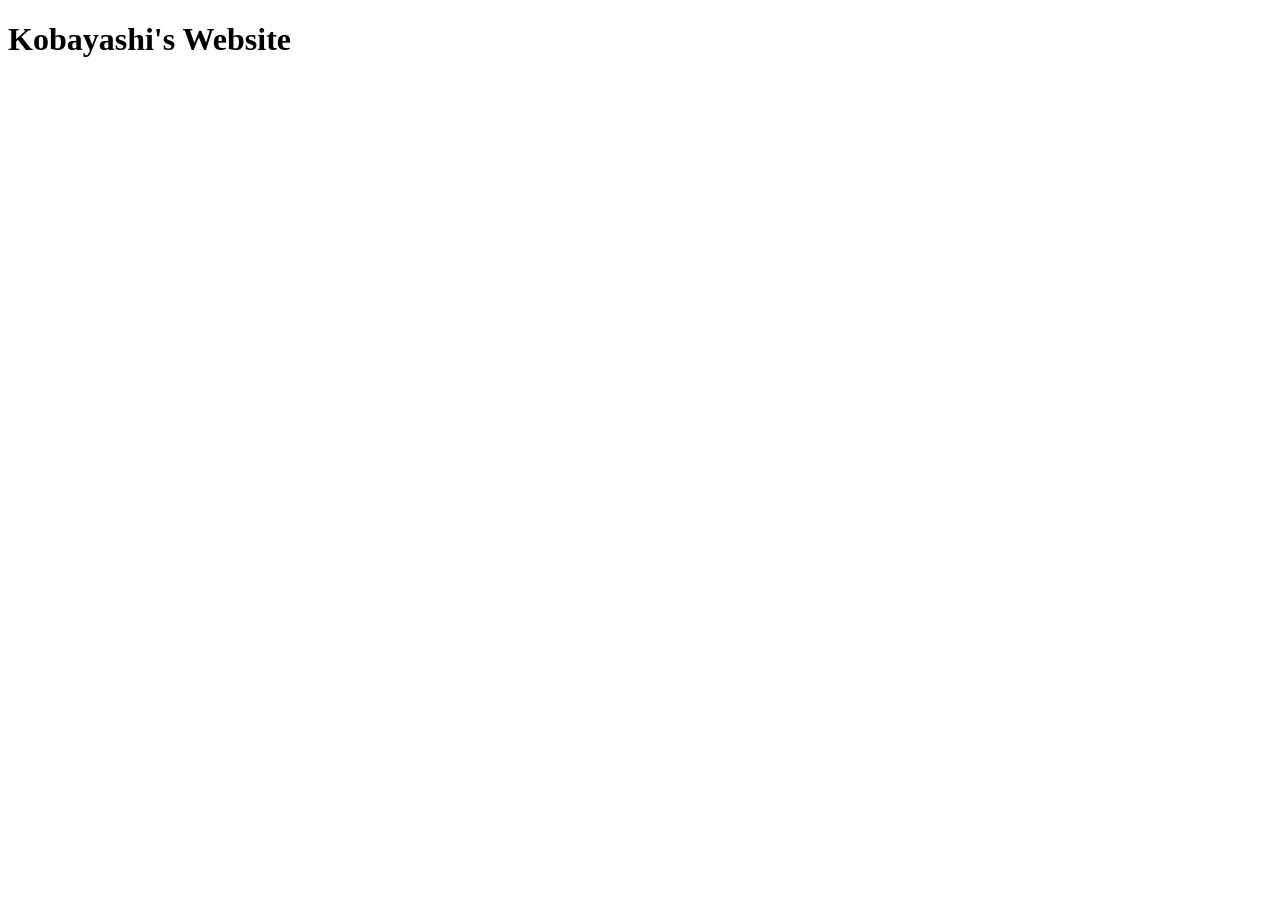
==== index.html @ d4564e82 "Revert "added image and code to index" This reverts commit d8a3cb8f2f082bd9d60e47acf29c60a1ad4bb429." ====
<!DOCTYPE html>
<html lang="en">
<head>
    <meta charset="UTF-8">
    <meta name="viewport" content="width=device-width, initial-scale=1.0">
    <title>Document</title>
</head>
<body>
    <h1>Kobayashi's Website</h1>
</body>
</html>
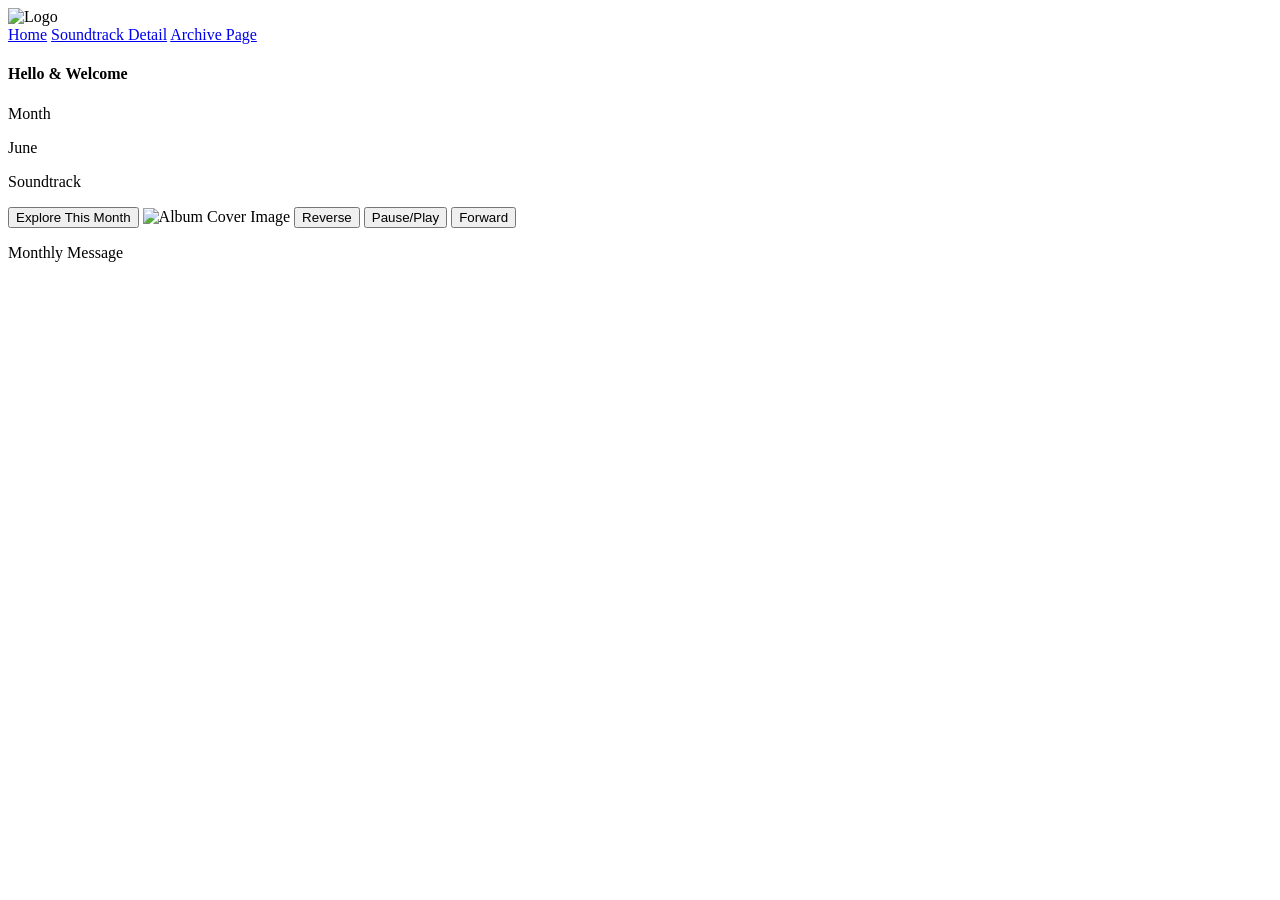
==== commit edb1f500: "added index content" ====
--- a/index.html
+++ b/index.html
@@ -6,6 +6,37 @@
     <title>Document</title>
 </head>
 <body>
-    <h1>Kobayashi's Website</h1>
+    <div id="wrapper">
+    <header>
+        <img src="images/logo.png" alt="Logo" id="logo">
+        <nav>
+            <a href="index.html">Home</a>
+            <a href="page1.html">Soundtrack Detail</a>
+            <a href="page2.html">Archive Page</a>
+        </nav>
+    </header>
+    <main>
+        <h4>Hello & Welcome</h4>
+        <div class="box">
+            <p>Month</p>
+            <p>June</p>
+        </div>
+        <p>Soundtrack</p>
+        <button type="button">Explore This Month</button>
+
+        <img src="#" alt="Album Cover Image">
+        <button type="button">Reverse</button>
+        <button type="button">Pause/Play</button>
+        <button type="button">Forward</button>
+        <div class="box">
+            <p>Monthly Message</p>
+        </div>
+    </main>
+    <footer>
+        <div class="footer">
+
+        </div>
+    </footer>
+    </div>
 </body>
 </html>
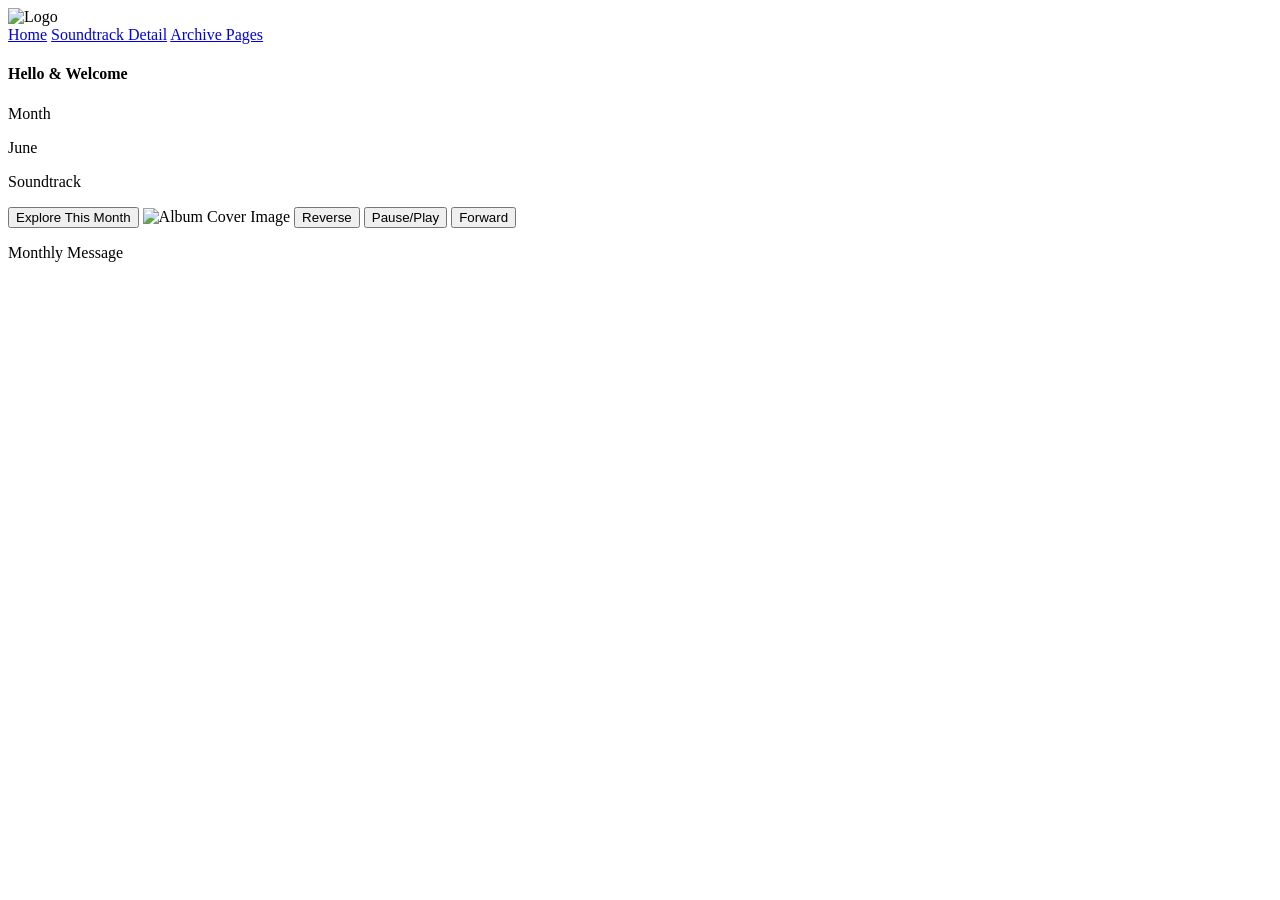
==== commit 2ddc2413: "Update index.html" ====
--- a/index.html
+++ b/index.html
@@ -12,7 +12,7 @@
         <nav>
             <a href="index.html">Home</a>
             <a href="page1.html">Soundtrack Detail</a>
-            <a href="page2.html">Archive Page</a>
+            <a href="page2.html">Archive Pages</a>
         </nav>
     </header>
     <main>
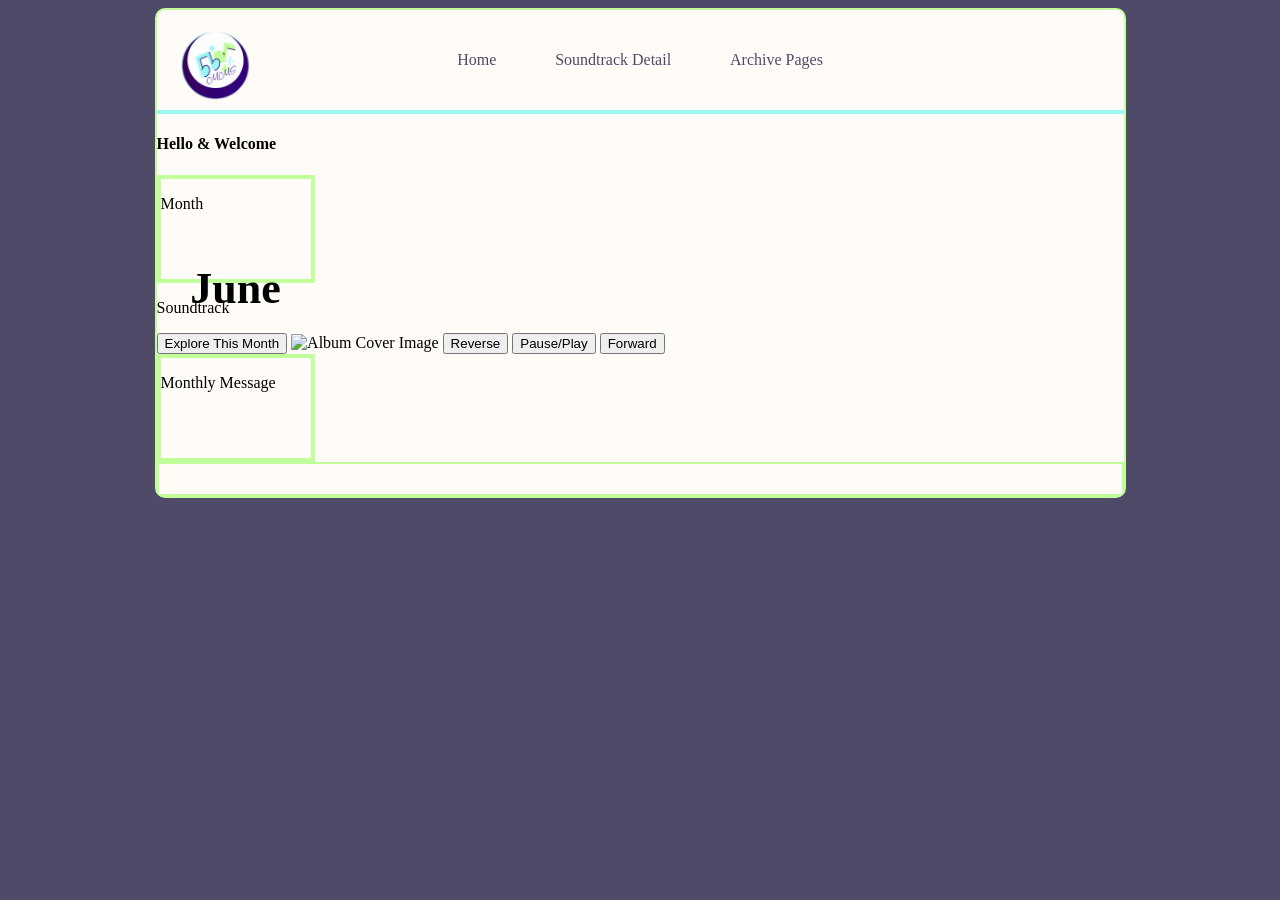
==== commit 18bb742a: "Added CSS basis and changed some html" ====
--- a/index.html
+++ b/index.html
@@ -4,6 +4,7 @@
     <meta charset="UTF-8">
     <meta name="viewport" content="width=device-width, initial-scale=1.0">
     <title>Document</title>
+    <link rel="stylesheet" href="styles/styles.css">
 </head>
 <body>
     <div id="wrapper">
@@ -19,7 +20,7 @@
         <h4>Hello & Welcome</h4>
         <div class="box">
             <p>Month</p>
-            <p>June</p>
+            <h1>June</h1>
         </div>
         <p>Soundtrack</p>
         <button type="button">Explore This Month</button>
--- a/styles/styles.css
+++ b/styles/styles.css
@@ -0,0 +1,119 @@
+ body {
+            background-color: #4F4A67;
+        }
+
+        #logo {
+            position: absolute;
+            top: 5px;
+            left: 10px;
+            width: 100px;
+            border-radius: 50%;
+            object-fit: cover;
+        }
+
+        #wrapper {
+            border: solid 2px #C1FF9B;
+            border-radius: 10px;
+            width: 967px;
+            margin: auto;
+            background: #FFFCF7;
+            overflow: hidden;
+        }
+
+        header {
+            position: relative;
+            height: 100px;
+            border-bottom: 4px solid #9CF6F6;
+            display: flex;
+            align-items: center;
+            justify-content: center;
+        }
+
+        h1 {
+            font-size: 44px;
+            color: black;
+            flex-wrap: wrap;
+            margin: 0;
+            text-align: center;
+            margin-top: 50px;
+        }
+
+        h2 {
+            color: black;
+        }
+
+        nav {
+            position: absolute;
+            margin: 0 auto;
+            width: 50%;
+            justify-content: center;
+            display: flex;
+            flex-direction: row;
+            justify-content: space-evenly;
+            align-items: center;
+        }
+
+        nav a {
+            display: flex;
+            align-self: center;
+            text-decoration: none;
+            color: #4F4A67;
+        }
+
+        nav a:hover {
+            color: #4F4A67;
+        }
+
+        nav a:visited {
+            color: #4F4A67;
+        }
+
+        section {
+            display: flex;
+            flex-direction: column;
+            align-items: center;
+            gap: 50px;
+            padding: 30px 30px;
+        }
+
+        .box {
+            width: 150px;
+            height: 100px;
+            position: relative;
+            color: black;
+            border: 4px #C1FF9B solid;
+        }
+
+        footer {
+            display: flex;
+            justify-content: space-evenly;
+            align-items: center;
+            border: solid 2px #C1FF9B;
+            height: 30px;
+        }
+
+        footer a {
+            text-decoration: none;
+            color: #B89A57;
+        }
+
+        footer a:hover {
+            color: #F3EBDD;
+        }
+
+        footer a:visited {
+            color: #B89A57;
+        }
+
+        .images {
+            display: flex;
+            gap: 16px;
+            padding: 16px;
+        }
+
+        .images img {
+            flex: 1;
+            height: 250px;
+            object-fit: cover;
+            border: 2px solid goldenrod;
+        }
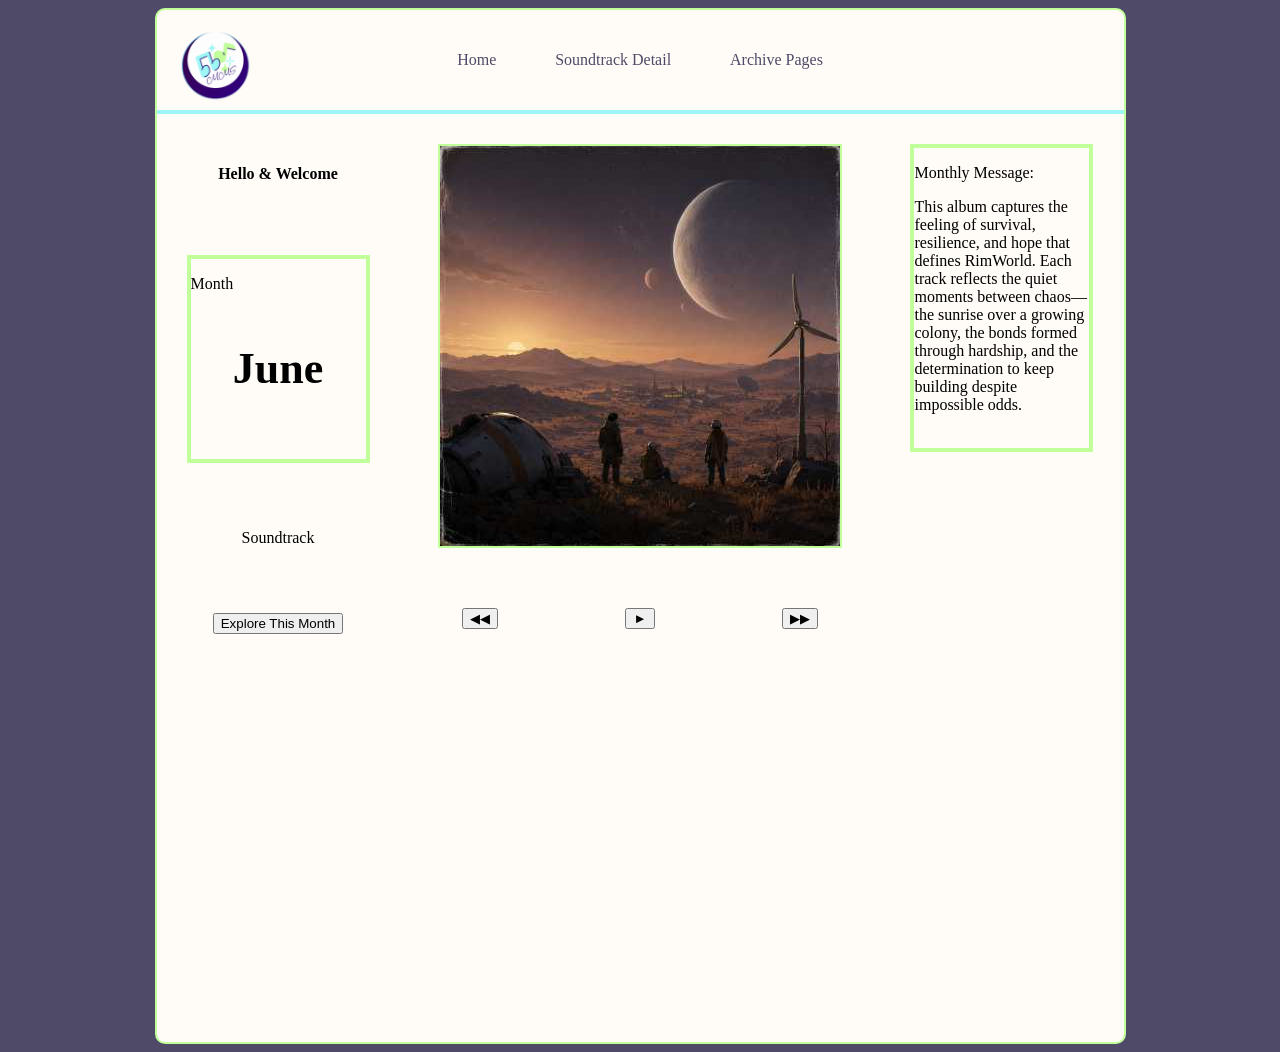
==== commit 455bd862: "Added the fonts and finished some of the CSS" ====
--- a/index.html
+++ b/index.html
@@ -6,6 +6,52 @@
     <title>Document</title>
     <link rel="stylesheet" href="styles/styles.css">
 </head>
+<style>
+     main{
+        display: grid;
+        grid-template-columns: 1fr 1fr 1fr 1fr 1fr;
+        grid-template-rows: 1fr 1fr;
+     }
+
+     .left {
+        grid-column: 1/2;
+        grid-row: 1/4;
+     }
+
+     .middleimg{
+        grid-column: 2/5;
+        grid-row: 1/2;
+     }
+
+     .middle1 {
+        grid-column: 2/3;
+        grid-row: 2/3;
+     }
+
+     .middle2 {
+        grid-column: 3/4;
+        grid-row: 2/3;
+     }
+
+     .middle3 {
+        grid-column: 4/5;
+        grid-row: 2/3;
+     }
+
+     .right {
+        grid-column: 5/6;
+        grid-row: 1/3;
+     }
+
+    .rbox {
+        width: 175px;
+        height: 300px;
+        position: relative;
+        color: black;
+        border: 4px #C1FF9B solid;
+    }
+
+</style>
 <body>
     <div id="wrapper">
     <header>
@@ -17,6 +63,7 @@
         </nav>
     </header>
     <main>
+        <section class="left">
         <h4>Hello & Welcome</h4>
         <div class="box">
             <p>Month</p>
@@ -24,20 +71,28 @@
         </div>
         <p>Soundtrack</p>
         <button type="button">Explore This Month</button>
-
-        <img src="#" alt="Album Cover Image">
-        <button type="button">Reverse</button>
-        <button type="button">Pause/Play</button>
-        <button type="button">Forward</button>
-        <div class="box">
-            <p>Monthly Message</p>
+        </section>
+        <section class="middleimg">
+        <div class="aimg">
+        <img src="images/rimworld.jpg" alt="Album Cover Image">
         </div>
+        </section>
+        <section class="middle1">
+        <button type="btn reverse">&#9664;&#9664;</button>
+        </section>
+        <section class="middle2">
+        <button class="btn play-pause">&#9658;</button>
+        </section>
+        <section class="middle3">
+        <button class="btn forward">&#9654;&#9654;</button>
+        </section>
+        <section class="right">
+        <div class="rbox">
+            <p>Monthly Message:</p>
+            <p>This album captures the feeling of survival, resilience, and hope that defines RimWorld. Each track reflects the quiet moments between chaos—the sunrise over a growing colony, the bonds formed through hardship, and the determination to keep building despite impossible odds.</p>
+        </div>
+        </section>
     </main>
-    <footer>
-        <div class="footer">
-
-        </div>
-    </footer>
     </div>
 </body>
 </html>
--- a/styles/styles.css
+++ b/styles/styles.css
@@ -14,6 +14,7 @@
         #wrapper {
             border: solid 2px #C1FF9B;
             border-radius: 10px;
+            height: auto;
             width: 967px;
             margin: auto;
             background: #FFFCF7;
@@ -30,6 +31,7 @@
         }
 
         h1 {
+            font-family: 'PlayfairDisplay';
             font-size: 44px;
             color: black;
             flex-wrap: wrap;
@@ -40,6 +42,11 @@
 
         h2 {
             color: black;
+            font-family: 'PlayfairDisplay';
+        }
+
+        p {
+            font-family: 'OpenSans';
         }
 
         nav {
@@ -77,32 +84,16 @@
         }
 
         .box {
-            width: 150px;
-            height: 100px;
+            width: 175px;
+            height: 200px;
             position: relative;
             color: black;
             border: 4px #C1FF9B solid;
         }
 
-        footer {
+        .aimg {
             display: flex;
-            justify-content: space-evenly;
-            align-items: center;
-            border: solid 2px #C1FF9B;
-            height: 30px;
-        }
-
-        footer a {
-            text-decoration: none;
-            color: #B89A57;
-        }
-
-        footer a:hover {
-            color: #F3EBDD;
-        }
-
-        footer a:visited {
-            color: #B89A57;
+            border: #C1FF9B solid 2px;
         }
 
         .images {
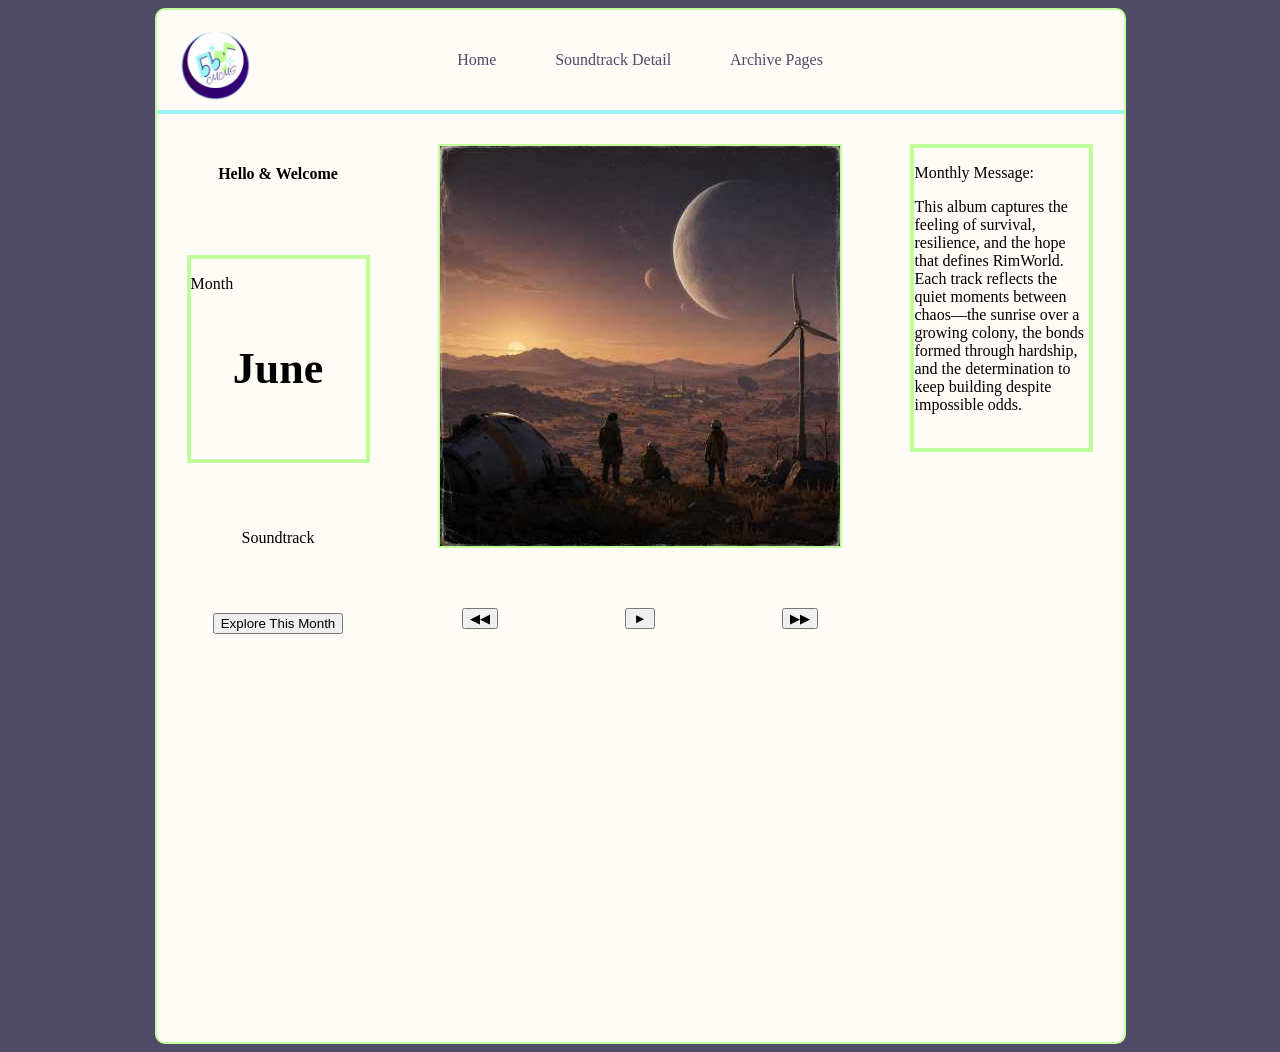
==== commit d1282951: "more to the index" ====
--- a/index.html
+++ b/index.html
@@ -89,7 +89,7 @@
         <section class="right">
         <div class="rbox">
             <p>Monthly Message:</p>
-            <p>This album captures the feeling of survival, resilience, and hope that defines RimWorld. Each track reflects the quiet moments between chaos—the sunrise over a growing colony, the bonds formed through hardship, and the determination to keep building despite impossible odds.</p>
+            <p>This album captures the feeling of survival, resilience, and the hope that defines RimWorld. Each track reflects the quiet moments between chaos—the sunrise over a growing colony, the bonds formed through hardship, and the determination to keep building despite impossible odds.</p>
         </div>
         </section>
     </main>
